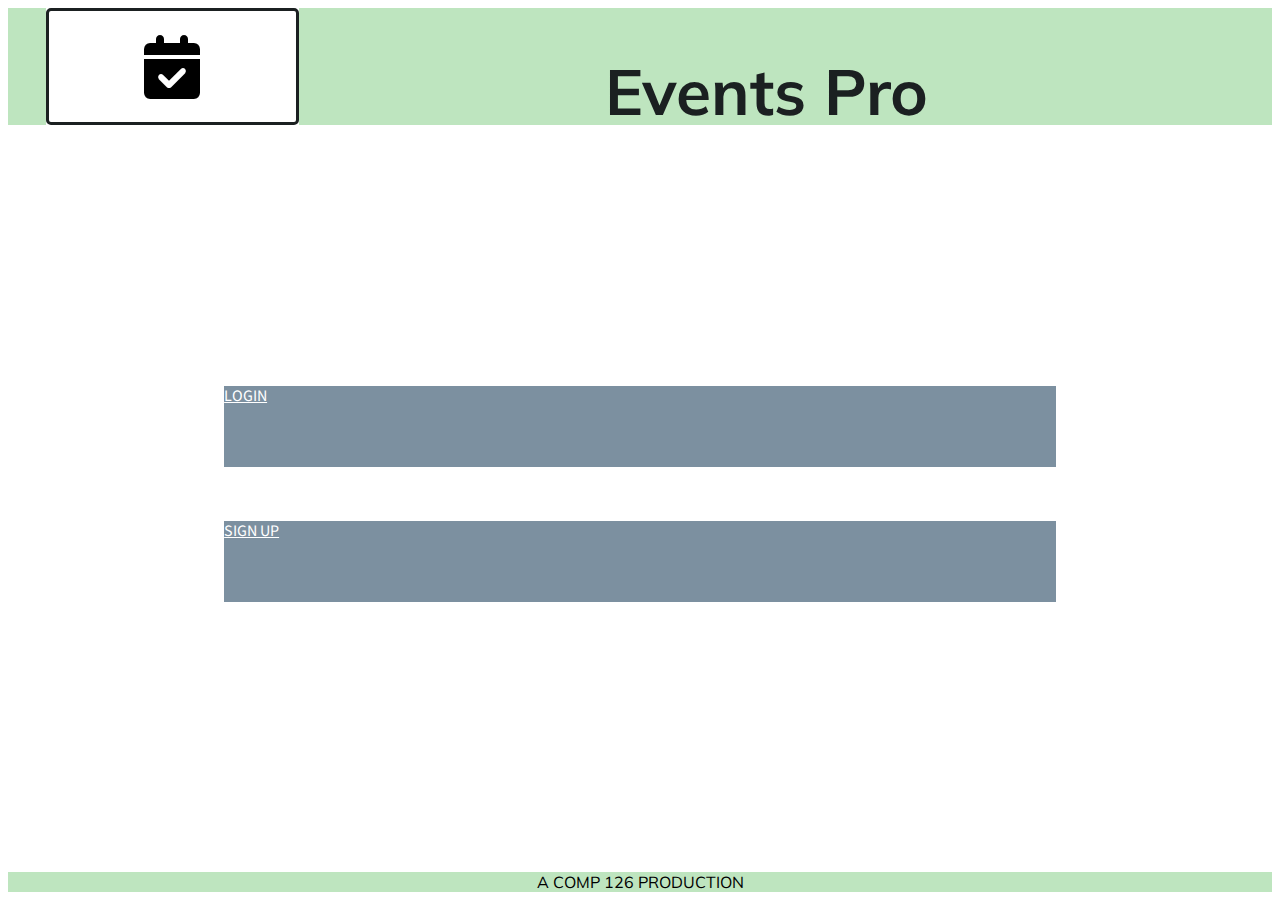
==== index.html @ dcf9928a "first commit" ====
<!doctype html>
<html lang="en">
  <head>
    <!-- Required meta tags -->
    <meta charset="utf-8">
    <meta name="viewport" content="width=device-width,initial-scale=1.0"/>
    <style>
      @import url('https://fonts.googleapis.com/css2?family=Mada&family=Maitree&family=Mulish:wght@900&display=swap');
    </style>
    <link href="https://cdnjs.cloudflare.com/ajax/libs/font-awesome/6.1.1/css/all.min.css" rel="stylesheet">
    <!-- Bootstrap CSS -->
    <link href="https://cdn.jsdelivr.net/npm/bootstrap@5.1.3/dist/css/bootstrap.min.css" rel="stylesheet" integrity="sha384-1BmE4kWBq78iYhFldvKuhfTAU6auU8tT94WrHftjDbrCEXSU1oBoqyl2QvZ6jIW3" crossorigin="anonymous">
    <link rel="stylesheet" href="css/stlyes_jacob.css">
    <title>LOGIN/SIGNUP</title>
  </head>
  <body>
    <div class="grid-area">
        <div class="grid-item1"></div>
        <div class="grid-item2"></div>
        <div class="grid-item3">
          <h1 class="appname">Events Pro</h1>
        </div>
        <div class="grid-item4"><i class="fa-solid fa-calendar-check fa-4x"></i></div>
        <div class="grid-item5">
          <a class="btn login" href="login.html" role="button">LOGIN</a>
          <a class="btn login" href="signup.html" role="button">SIGN UP</a>
        </div>
        <div class="grid-item6"></div>
    </div>
    <div class="row">
      <div class="foot footer col-sm-12 cold-md-12 col-lg-12">
        <footer style="font-family: mulish;">A COMP 126 PRODUCTION</footer>
      </div>
    </div>
    <script src="https://cdn.jsdelivr.net/npm/bootstrap@5.1.3/dist/js/bootstrap.bundle.min.js" integrity="sha384-ka7Sk0Gln4gmtz2MlQnikT1wXgYsOg+OMhuP+IlRH9sENBO0LRn5q+8nbTov4+1p" crossorigin="anonymous"></script>
  </body>
</html>
---- css/stlyes_jacob.css ----
html {
    font-family: 'Mada', sans-serif;
    font-family: 'Maitree', serif;
    font-family: 'Mulish', sans-serif;
}

h1{
    font-family: 'Mulish';
}

a{
    font-family: "Mada";
}

/* Most of this is for the login/signup page from here*/
.grid-area{
    display:grid;
    grid-template-columns:3% 20% 74% 3%;
    grid-template-rows: 13vh 25vh 30vh 28vh;
}

.grid-item1{
    background-color: #bee5bf;
    grid-column: 1/2;
    grid-row: 1/2;
}

.grid-item2{
    background-color: #bee5bf;
    grid-column: 4/5;
    grid-row: 1/1;
}

.grid-item3{
    background-color: #bee5bf;
    grid-column: 3/4;
    grid-row: 1/2;
    display:flex;
    justify-content: center;
}

.grid-item4{
    grid-column: 2/3;
    grid-row: 1/2;
    border: 3px solid #1B2021;
    border-radius: 5px;
    display: flex;
    justify-content: center;
    align-items: center;
}
/* Code for login and signup buttons for login/signup page */
.grid-item5{
    background-color: none;
    grid-column: 2/4;
    grid-row: 3/4;
    display: flex;
    flex-wrap: wrap;
    justify-content: center;
    

}

.login{
    background-color: #7C90A0;
    border: none;
    color: white;
    width: 70%;
    height: 30%;
    margin-top: 3%;
}

.appname{
    color: #1B2021;
    font-size: 4rem;
}
/*To here*/


/*Login page only from here*/
.grid-area2{
    display:grid;
    grid-template-columns:3% 20% 74% 3%;
    grid-template-rows: 13vh 25vh 48vh 10vh;
}

.grid2-item1{
    background-color: #bee5bf;
    grid-column: 1/2;
    grid-row: 1/2;
}

.grid2-item2{
    background-color: #bee5bf;
    grid-column: 4/5;
    grid-row: 1/2;
}

.grid2-item3{
    background-color: #bee5bf;
    grid-column: 3/4;
    grid-row: 1/2;
    display:flex;
    justify-content: center;
}

.grid2-item4{
    grid-column: 2/3;
    grid-row: 1/2;
    border: 3px solid #1B2021;
    border-radius: 5px;
    display: flex;
    justify-content: center;
    align-items: center;
}

.grid2-item5{
    background-color: none;
    grid-column: 2/4;
    grid-row: 3/4;
    /*display: flex;
    flex-wrap: wrap;
    justify-content: center;*/
}

.grid2-item6{
    grid-column: 2/4;
    grid-row: 2/3;
    display: flex;
    justify-content: center;
    align-items: center;
}

.pagename{
    text-align: center; 
    font-family: mulish; 
    color: #E88D76; 
    font-size: 3em;
}
/*To here*/

/* Form CSS start */

form {
  max-width: 90%;
  /*
  max-height: 90%;
  */
  margin: 5px auto;
  padding: 10px 10px;
  background: #FFD1BA;
  border-radius: 8px;
  border: 2pt solid;
}

input[type="text"],
textarea,
select {
  background: rgba(255, 255, 255, 0.1);
  border: 2px solid transparent;
  font-size: 16px;
  height: auto;
  margin: 0;
  outline: 0;
  padding: 15px;
  width: 100%;
  background-color: white;
  color: #8a97a0;
  box-shadow: 0 1px 0 rgba(0, 0, 0, 0.03) inset;
  margin-bottom: 15px;
  /*
  caret-color: purple;
  caret-size: 5px;
  */
  transition: all 350ms;
}

input::placeholder,
textarea::placeholder {
  color: #E88D67;
}

input:hover,
input:focus,
textarea:hover,
textarea:focus {
  border: 2px solid #E88D67;
}

label:required {
  color: yellow;
}


select {
  padding: 6px;
  height: 32px;
  border-radius: 2px;
}


fieldset {
  margin-bottom: 15px;
  border: none;
}

label {
  display: block;
  margin-bottom: 8px;
}

.login2{
    background-color: #7C90A0;
    border: none;
    color: white;
    width: 100%;
    height: 30%;
    margin-top: 3%;
}
/*Form CSS End*/ 

.footer {
    background-color: #bee5bf;
    text-align: center;
}
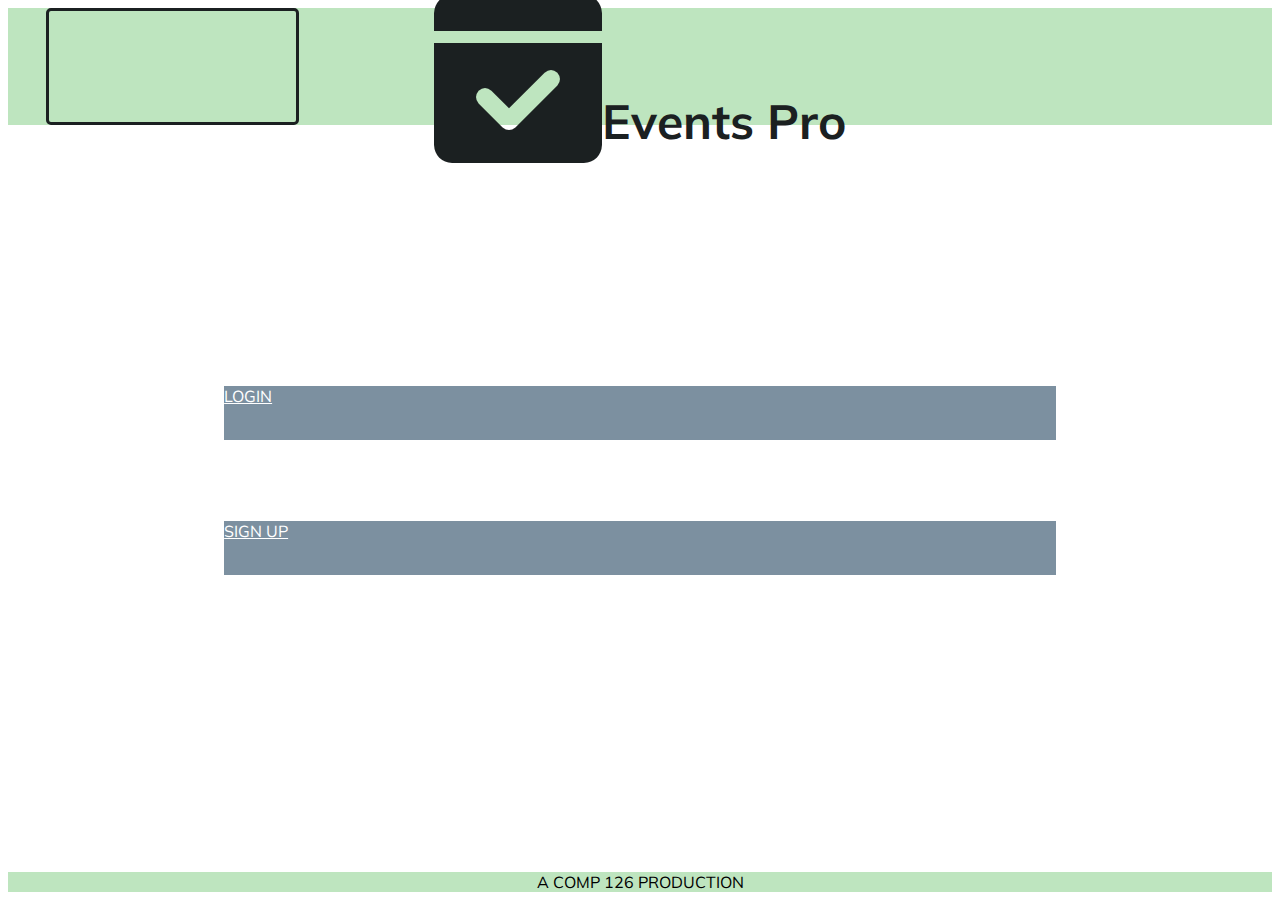
==== commit 4450d9f8: "comit" ====
--- a/index.html
+++ b/index.html
@@ -18,9 +18,9 @@
         <div class="grid-item1"></div>
         <div class="grid-item2"></div>
         <div class="grid-item3">
-          <h1 class="appname">Events Pro</h1>
+          <h1 class="appname"><i class="fa-solid fa-calendar-check fa-4x"></i>Events Pro</h1>
         </div>
-        <div class="grid-item4"><i class="fa-solid fa-calendar-check fa-4x"></i></div>
+        <div class="grid-item4"></div>
         <div class="grid-item5">
           <a class="btn login" href="login.html" role="button">LOGIN</a>
           <a class="btn login" href="signup.html" role="button">SIGN UP</a>
--- a/css/stlyes_jacob.css
+++ b/css/stlyes_jacob.css
@@ -1,3 +1,5 @@
+@import url('https://fonts.googleapis.com/css2?family=Mada&family=Maitree&family=Mulish:wght@900&display=swap');
+
 
 html {
     font-family: 'Mada', sans-serif;
@@ -10,7 +12,7 @@
 }
 
 a{
-    font-family: "Mada";
+    font-family: "Mulish";
 }
 
 /* Most of this is for the login/signup page from here*/
@@ -34,10 +36,11 @@
 
 .grid-item3{
     background-color: #bee5bf;
-    grid-column: 3/4;
+    grid-column: 1/5;
     grid-row: 1/2;
     display:flex;
     justify-content: center;
+    align-items: center;
 }
 
 .grid-item4{
@@ -66,13 +69,13 @@
     border: none;
     color: white;
     width: 70%;
-    height: 30%;
+    height: 20%;
     margin-top: 3%;
 }
 
 .appname{
     color: #1B2021;
-    font-size: 4rem;
+    font-size: 3rem;
 }
 /*To here*/
 
@@ -102,6 +105,7 @@
     grid-row: 1/2;
     display:flex;
     justify-content: center;
+    align-items: center;
 }
 
 .grid2-item4{
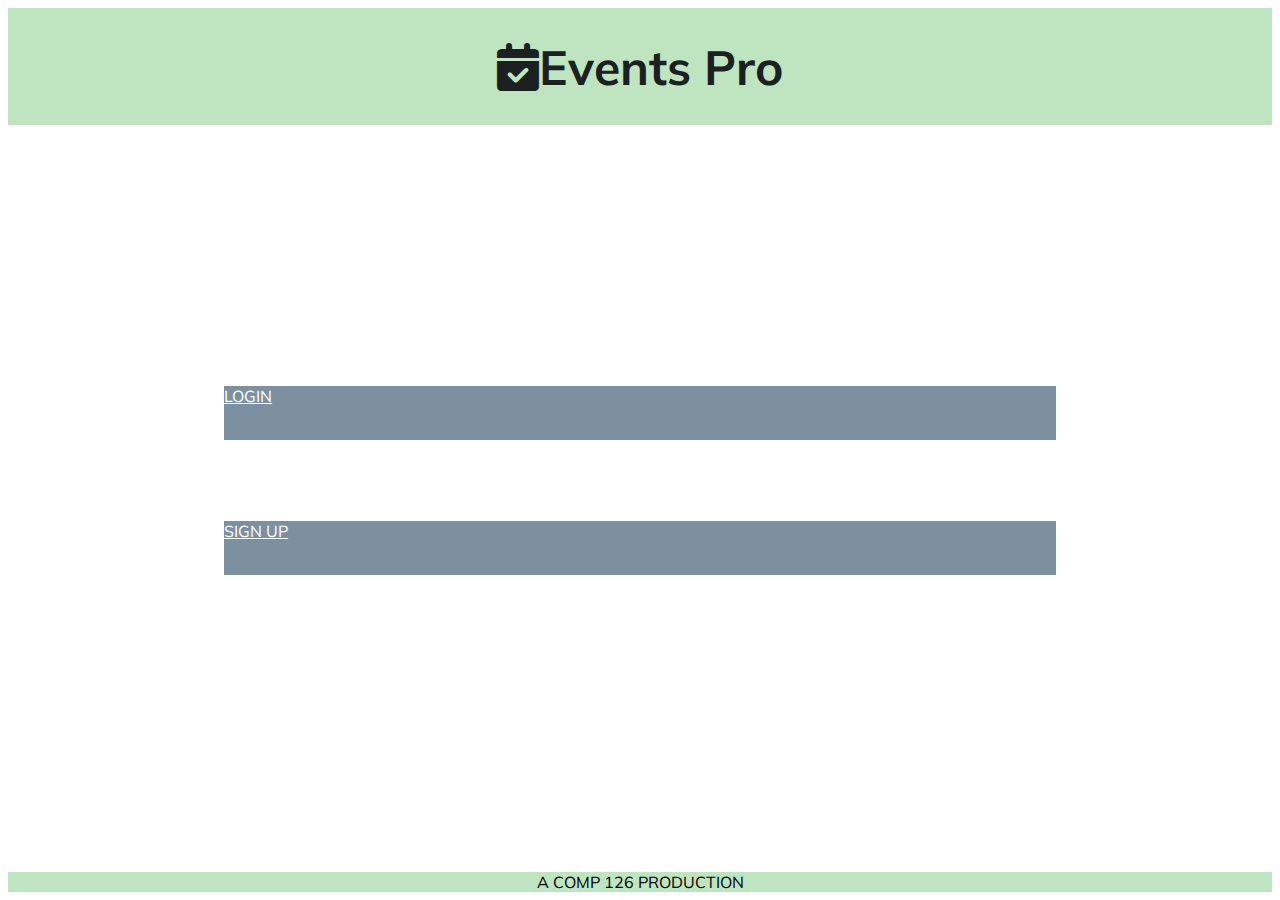
==== commit 26bfe822: "sum" ====
--- a/index.html
+++ b/index.html
@@ -15,12 +15,9 @@
   </head>
   <body>
     <div class="grid-area">
-        <div class="grid-item1"></div>
-        <div class="grid-item2"></div>
         <div class="grid-item3">
-          <h1 class="appname"><i class="fa-solid fa-calendar-check fa-4x"></i>Events Pro</h1>
+          <h1 class="appname"><i class="fa-solid fa-calendar-check fa-1x"></i>Events Pro</h1>
         </div>
-        <div class="grid-item4"></div>
         <div class="grid-item5">
           <a class="btn login" href="login.html" role="button">LOGIN</a>
           <a class="btn login" href="signup.html" role="button">SIGN UP</a>
--- a/css/stlyes_jacob.css
+++ b/css/stlyes_jacob.css
@@ -22,17 +22,6 @@
     grid-template-rows: 13vh 25vh 30vh 28vh;
 }
 
-.grid-item1{
-    background-color: #bee5bf;
-    grid-column: 1/2;
-    grid-row: 1/2;
-}
-
-.grid-item2{
-    background-color: #bee5bf;
-    grid-column: 4/5;
-    grid-row: 1/1;
-}
 
 .grid-item3{
     background-color: #bee5bf;
@@ -43,15 +32,6 @@
     align-items: center;
 }
 
-.grid-item4{
-    grid-column: 2/3;
-    grid-row: 1/2;
-    border: 3px solid #1B2021;
-    border-radius: 5px;
-    display: flex;
-    justify-content: center;
-    align-items: center;
-}
 /* Code for login and signup buttons for login/signup page */
 .grid-item5{
     background-color: none;
@@ -60,8 +40,6 @@
     display: flex;
     flex-wrap: wrap;
     justify-content: center;
-    
-
 }
 
 .login{
@@ -87,36 +65,16 @@
     grid-template-rows: 13vh 25vh 48vh 10vh;
 }
 
-.grid2-item1{
-    background-color: #bee5bf;
-    grid-column: 1/2;
-    grid-row: 1/2;
-}
-
-.grid2-item2{
-    background-color: #bee5bf;
-    grid-column: 4/5;
-    grid-row: 1/2;
-}
 
 .grid2-item3{
     background-color: #bee5bf;
-    grid-column: 3/4;
+    grid-column: 1/5;
     grid-row: 1/2;
     display:flex;
     justify-content: center;
     align-items: center;
 }
 
-.grid2-item4{
-    grid-column: 2/3;
-    grid-row: 1/2;
-    border: 3px solid #1B2021;
-    border-radius: 5px;
-    display: flex;
-    justify-content: center;
-    align-items: center;
-}
 
 .grid2-item5{
     background-color: none;
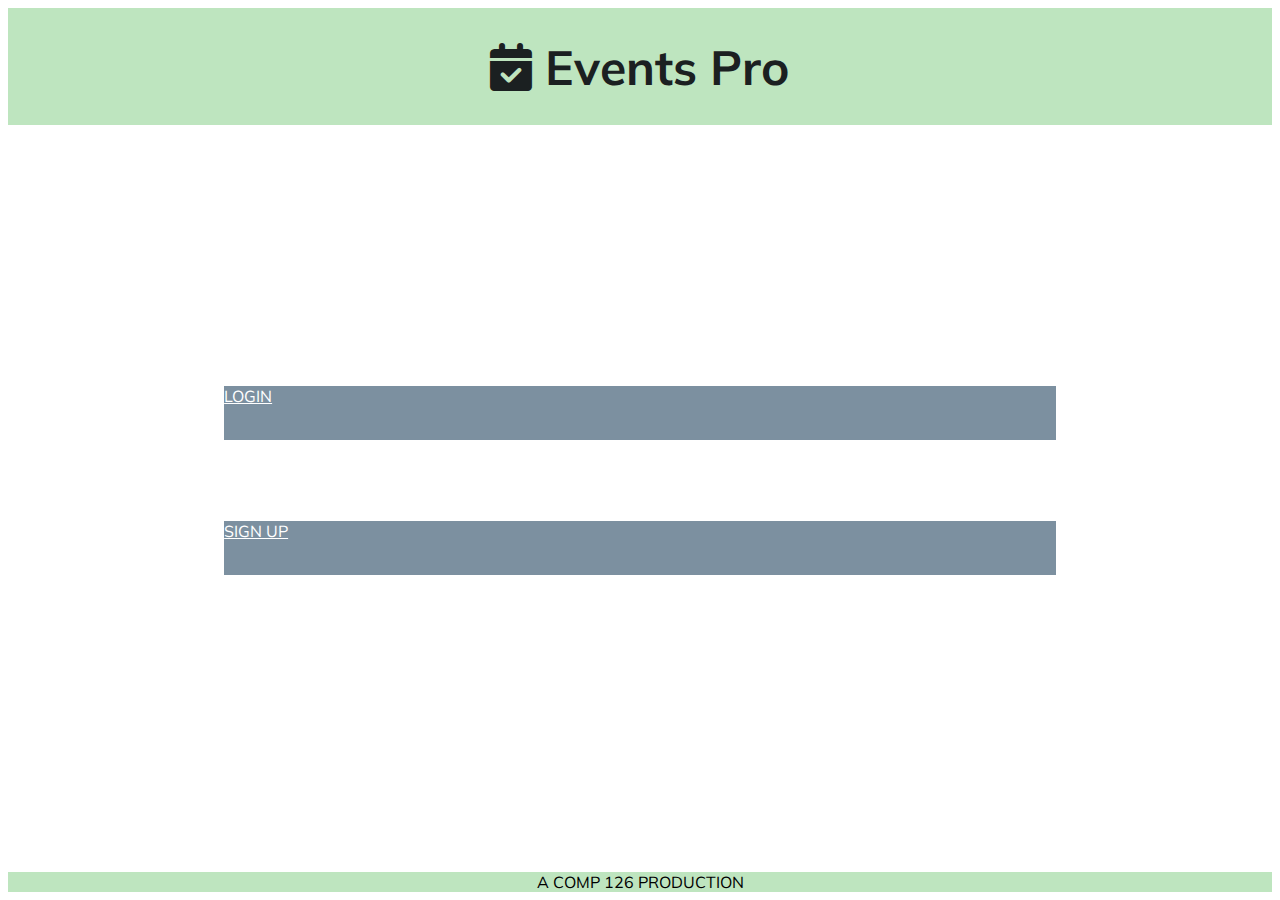
==== commit 793ad7a5: "updated with filter commit" ====
--- a/index.html
+++ b/index.html
@@ -10,13 +10,13 @@
     <link href="https://cdnjs.cloudflare.com/ajax/libs/font-awesome/6.1.1/css/all.min.css" rel="stylesheet">
     <!-- Bootstrap CSS -->
     <link href="https://cdn.jsdelivr.net/npm/bootstrap@5.1.3/dist/css/bootstrap.min.css" rel="stylesheet" integrity="sha384-1BmE4kWBq78iYhFldvKuhfTAU6auU8tT94WrHftjDbrCEXSU1oBoqyl2QvZ6jIW3" crossorigin="anonymous">
-    <link rel="stylesheet" href="css/stlyes_jacob.css">
+    <link rel="stylesheet" href="css/styles_jacob.css">
     <title>LOGIN/SIGNUP</title>
   </head>
   <body>
     <div class="grid-area">
         <div class="grid-item3">
-          <h1 class="appname"><i class="fa-solid fa-calendar-check fa-1x"></i>Events Pro</h1>
+          <h1 class="appname"><i class="fa-solid fa-calendar-check fa-1x"></i> Events Pro</h1>
         </div>
         <div class="grid-item5">
           <a class="btn login" href="login.html" role="button">LOGIN</a>
--- a/css/styles_jacob.css
+++ b/css/styles_jacob.css
@@ -0,0 +1,193 @@
+@import url('https://fonts.googleapis.com/css2?family=Mada&family=Maitree&family=Mulish:wght@900&display=swap');
+
+
+html {
+    font-family: 'Mada', sans-serif;
+    font-family: 'Maitree', serif;
+    font-family: 'Mulish', sans-serif;
+}
+
+h1{
+    font-family: 'Mulish';
+}
+
+a{
+    font-family: "Mulish";
+}
+
+/* Most of this is for the login/signup page from here*/
+.grid-area{
+    display:grid;
+    grid-template-columns:3% 20% 74% 3%;
+    grid-template-rows: 13vh 25vh 30vh 28vh;
+}
+
+.grid-item3{
+    background-color: #bee5bf;
+    grid-column: 1/5;
+    grid-row: 1/2;
+    display:flex;
+    justify-content: center;
+    align-items: center;
+}
+
+/* Code for login and signup buttons for login/signup page */
+.grid-item5{
+    background-color: none;
+    grid-column: 2/4;
+    grid-row: 3/4;
+    display: flex;
+    flex-wrap: wrap;
+    justify-content: center;
+}
+
+.login{
+    background-color: #7C90A0;
+    border: none;
+    color: white;
+    width: 70%;
+    height: 20%;
+    margin-top: 3%;
+}
+
+.appname{
+    color: #1B2021;
+    font-size: 3rem;
+}
+/*To here*/
+
+
+/*Login page only from here*/
+.grid-area2{
+    display:grid;
+    grid-template-columns:3% 20% 74% 3%;
+    grid-template-rows: 13vh 25vh 48vh 10vh;
+}
+
+
+.grid2-item1{
+    background-color: #bee5bf;
+    grid-column: 1/5;
+    grid-row: 1/2;
+    display:flex;
+    justify-content: center;
+    align-items: center;
+}
+
+
+.grid2-item5{
+    background-color: none;
+    grid-column: 2/4;
+    grid-row: 3/4;
+    /*display: flex;
+    flex-wrap: wrap;
+    justify-content: center;*/
+}
+
+.grid2-item6{
+    grid-column: 2/4;
+    grid-row: 2/3;
+    display: flex;
+    justify-content: center;
+    align-items: center;
+}
+
+.pagename{
+    text-align: center; 
+    font-family: mulish; 
+    color: #E88D76; 
+    font-size: 3em;
+}
+/*To here*/
+
+/* Form CSS start */
+
+form {
+  max-width: 90%;
+  /*
+  max-height: 90%;
+  */
+  margin: 5px auto;
+  padding: 10px 10px;
+  background: #FFD1BA;
+  border-radius: 8px;
+  border: 2pt solid;
+}
+
+input[type="text"],
+textarea,
+select {
+  background: rgba(255, 255, 255, 0.1);
+  border: 2px solid transparent;
+  font-size: 16px;
+  height: auto;
+  margin: 0;
+  outline: 0;
+  padding: 15px;
+  width: 100%;
+  background-color: white;
+  color: #8a97a0;
+  box-shadow: 0 1px 0 rgba(0, 0, 0, 0.03) inset;
+  margin-bottom: 15px;
+  /*
+  caret-color: purple;
+  caret-size: 5px;
+  */
+  transition: all 350ms;
+}
+
+input::placeholder,
+textarea::placeholder {
+  color: #E88D67;
+  font-family:'maitree';
+}
+
+input:hover,
+input:focus,
+textarea:hover,
+textarea:focus {
+  border: 2px solid #E88D67;
+}
+
+label:required {
+  color: yellow;
+}
+
+
+select {
+  padding: 6px;
+  height: 32px;
+  border-radius: 2px;
+}
+
+
+fieldset {
+  margin-bottom: 15px;
+  border: none;
+}
+
+label {
+  display: block;
+  margin-bottom: 8px;
+  font-family: 'mulish';
+}
+
+.login2{
+    background-color: #7C90A0;
+    border: none;
+    color: white;
+    width: 100%;
+    height: 30%;
+    margin-top: 3%;
+}
+/*Form CSS End*/ 
+
+.footer {
+    background-color: #bee5bf;
+    text-align: center;
+}
+
+.navbar {
+  font-family: 'mada';
+  margin-right: 0px;
+}
